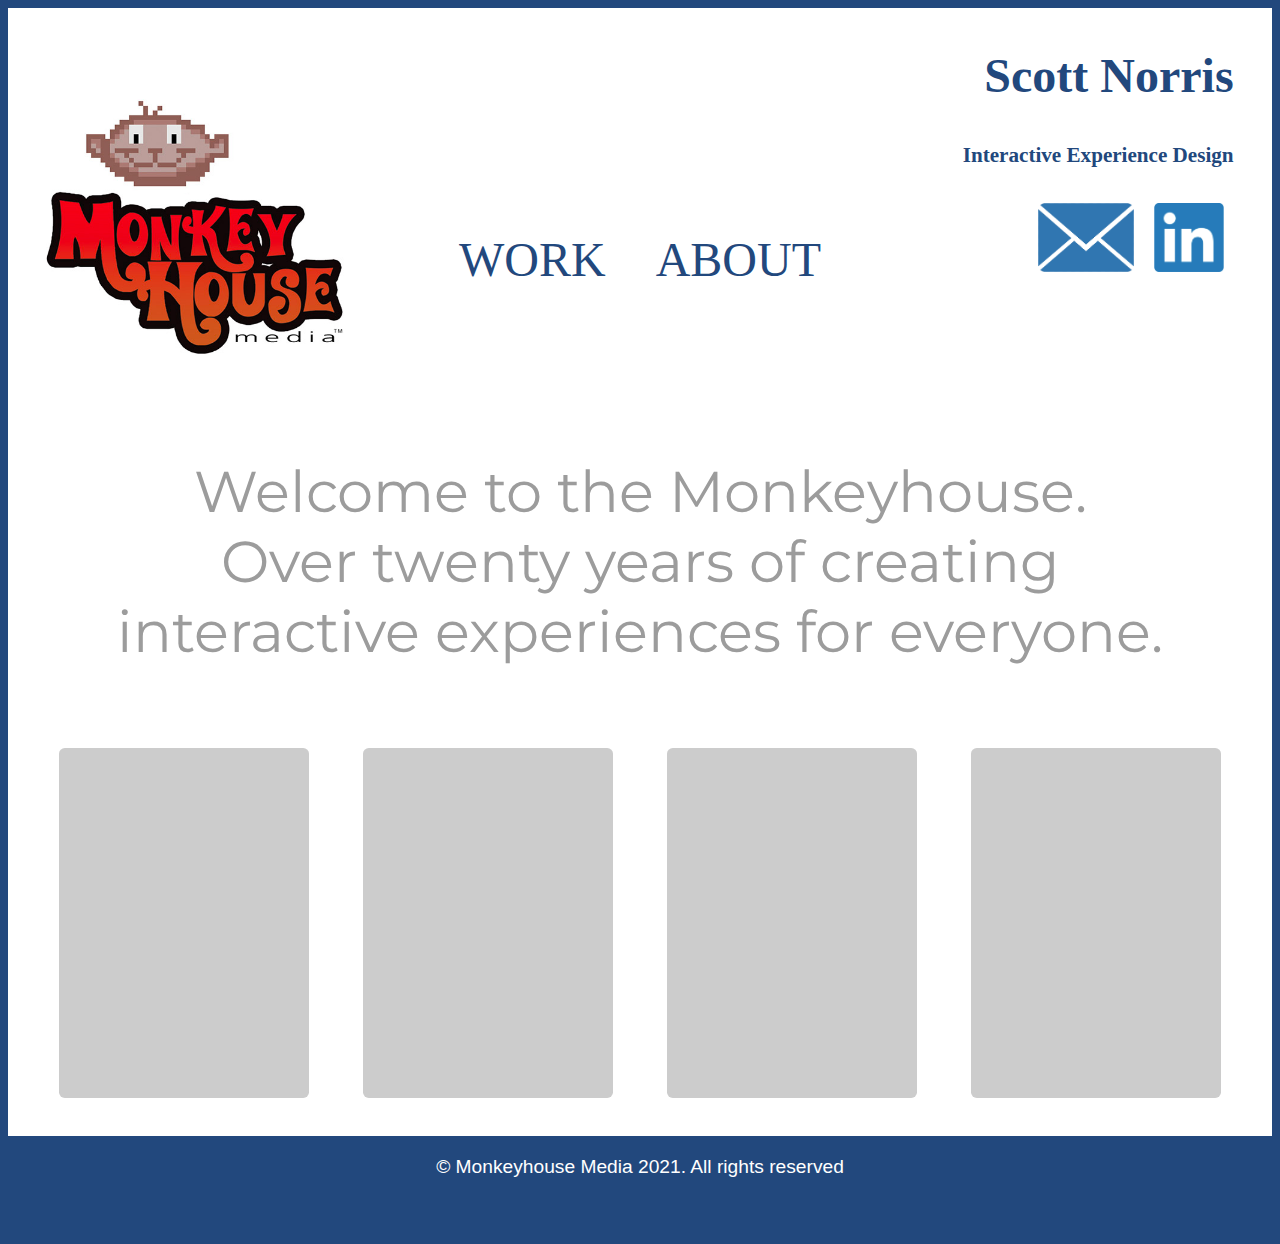
==== index.html @ dfb7ed65 "first commit" ====
<html>
  <head>
    <title>Monkeyhouse.Media</title>
    <link href='https://fonts.googleapis.com/css?family=Lobster' rel='stylesheet' type='text/css' />
    <link href='https://fonts.googleapis.com/css?family=Roboto' rel='stylesheet' type='text/css'>
    <meta name="viewport" content="width=device-width, initial-scale=1">
    <link rel="icon" 
          type="image/png" 
          href="images/logo-monkey_pixel_sq.png">
    <link rel="stylesheet" href="https://stackpath.bootstrapcdn.com/bootstrap/4.1.3/css/bootstrap.min.css" integrity="sha384-MCw98/SFnGE8fJT3GXwEOngsV7Zt27NXFoaoApmYm81iuXoPkFOJwJ8ERdknLPMO" crossorigin="anonymous">
    <link rel="stylesheet" href="css/bootstrap-grid.css">
    <link rel="stylesheet" href="css/style.css">
    <script src="/js/nav_fix_on_scroll.js"></script>
  </head>


<body>

  <div id="page-wrapper">
    <!-- site header-->
    <header id="header">
      <div id="top">
        <div id="logo-head">
          <img src="/images/mhm-logo-head.png" class="logo" alt="Monkeyhouse Media Logo">
        </div>

        <div id="identity">
          <h2 class="name">Scott Norris</h2>
          <h3 class="title">Interactive Experience Design</h3>
        </div>
      </div>

      <nav id="nav-main">
        <div id="logo">
          <img src="/images/mhm-logo-only.png" class="logo" alt="Monkeyhouse Media Logo">
        </div>
        <ul>
          <li>
            <a href="work.html">Work</a>
          </li>

          <li>
            <a href="about.html">About</a>
          </li>
        </ul>
          <div id="contact">

            <div class="links">
              <a href="mailto:scott@monkeyhouse-media.com">
                <img src="images/envelope.png" alt="Email me" class="email-icon">
              </a>
              <a href="https://www.linkedin.com/in/scott-norris-7701501/" target="_blank">
                <img src="images/linkedin-icon.png" alt="Email me" class="linkedin-icon">
              </a>
            </div>
          </div>
    
      </nav>
      


    </header>

    <main id="main home" class="d-flex justify-content-center align-items-center">
      <section id="content-wrapper d-flex justify-content-center align-items-center">
        <div class="row">
          <div class="col-lg-12 d-flex justify-content-center align-items-center">
            <div class="home-intro">
              <p>
                Welcome to the Monkeyhouse. 
                <br>
                Over twenty years of creating interactive experiences for everyone.
              </p>

              <!-- <p class="link text-center"><a href="work.html">View my <span class="em">work</span> Portfolio</a></p>
              <p class="link text-center"><a href="about.html">Read more <span class="em">about</span> the Monkeyhouse</a></p> -->
            </div>
          </div>
        </div>

        <div class="row folio-thumbs">
          <div class="col-sm-12 col-lg-3 text-center center">
            <div class="folio-tile">
              
            </div>
            
          </div>

          <div class="col-sm-12 col-lg-3 text-center center">
            <div class="folio-tile">
              
            </div>
          </div>

          <div class="col-sm-12 col-lg-3 text-center center">
            <div class="folio-tile">
             
            </div>
          </div>

          <div class="col-sm-12 col-lg-3 text-center center">
            <div class="folio-tile">
              
            </div>
          </div>
        </div>


      </section>
    </main>
  </div>

    <!-- site footer-->
    <footer id="footer">

      &copy; Monkeyhouse Media 2021. All rights reserved
      
      <!-- Google Analytics -->
      <script>
        (function(i,s,o,g,r,a,m){i['GoogleAnalyticsObject']=r;i[r]=i[r]||function(){
        (i[r].q=i[r].q||[]).push(arguments)},i[r].l=1*new Date();a=s.createElement(o),
        m=s.getElementsByTagName(o)[0];a.async=1;a.src=g;m.parentNode.insertBefore(a,m)
        })(window,document,'script','https://www.google-analytics.com/analytics.js','ga');

        ga('create', 'UA-106121831-1', 'auto');
        ga('send', 'pageview');

      </script>
    </footer>


</body>
</html>
---- css/style.css ----
/* --------------------------------------------------------------------------
   Font file import
   -------------------------------------------------------------------------- */
@import url("https://fonts.googleapis.com/css2?family=Montserrat:ital,wght@0,100;0,200;0,300;0,400;0,500;0,600;0,700;0,800;0,900;1,100;1,200;1,300;1,400;1,500;1,600;1,700;1,800;1,900&display=swap");
@font-face {
  font-family: 'frutiger-black';
  src: font-url("/fonts/Frutiger-Black");
  font-weight: normal;
  font-style: normal; }
@font-face {
  font-family: 'frutiger-black-cn';
  src: font-url("/fonts/Frutiger-BlackCn");
  font-weight: normal;
  font-style: normal; }
@font-face {
  font-family: 'frutiger-black-italic';
  src: font-url("/fonts/Frutiger-BlackItalic");
  font-weight: normal;
  font-style: normal; }
@font-face {
  font-family: 'frutiger-bold';
  src: font-url("/fonts/Frutiger-Bold");
  font-weight: normal;
  font-style: normal; }
@font-face {
  font-family: 'frutiger-bold-cn';
  src: font-url("/fonts/Frutiger-BoldCn");
  font-weight: normal;
  font-style: normal; }
@font-face {
  font-family: 'frutiger-bold-italic';
  src: font-url("/fonts/Frutiger-BoldItalic");
  font-weight: normal;
  font-style: normal; }
@font-face {
  font-family: 'frutiger-cn';
  src: font-url("/fonts/Frutiger-Cn");
  font-weight: normal;
  font-style: normal; }
@font-face {
  font-family: 'frutiger-extra-black-cn';
  src: font-url("/fonts/Frutiger-ExtraBlackCn");
  font-weight: normal;
  font-style: normal; }
@font-face {
  font-family: 'frutiger-extra-black-cn';
  src: font-url("/fonts/Frutiger-ExtraBlackCn");
  font-weight: normal;
  font-style: normal; }
@font-face {
  font-family: 'frutiger-italic';
  src: font-url("/fonts/Italic");
  font-weight: normal;
  font-style: normal; }
@font-face {
  font-family: 'frutiger-light';
  src: font-url("/fonts/Frutiger-Light");
  font-weight: normal;
  font-style: normal; }
@font-face {
  font-family: 'frutiger-light-cn';
  src: font-url("/fonts/Frutiger-ExtraLightCn");
  font-weight: normal;
  font-style: normal; }
@font-face {
  font-family: 'frutiger-extra-light-italic';
  src: font-url("/fonts/Frutiger-LightItalic");
  font-weight: normal;
  font-style: normal; }
@font-face {
  font-family: 'frutiger';
  src: font-url("/fonts/Frutiger-Roman");
  font-weight: normal;
  font-style: normal; }
@font-face {
  font-family: 'frutiger-ultra-black';
  src: font-url("/fonts/Frutiger-UltraBlack");
  font-weight: normal;
  font-style: normal; }
/************************************************

Color variables 

************************************************/
/************************************************

Viewport variables

************************************************/
/************************************************

Helper variables

************************************************/
.center {
  margin: 0 auto; }

body {
  background-color: #22487D;
  color: #9c9c9c;
  font-family: 'frutiger', sans-serif;
  font-size: 1.2em; }

a,
p,
h1,
h2,
h3,
h4 {
  font-family: 'Montserrat', sans-serif; }

a {
  font-size: 1.2em;
  color: #22487D; }
  a:visited, a:hover {
    color: #22487D; }

h1 {
  font-size: 3em;
  margin-bottom: -5px; }

p {
  font-size: 1.2em; }

p a {
  text-decoration: none; }
  p a:hover {
    color: #adadad; }

#page-wrapper {
  max-width: 1440px;
  background-color: #fff;
  margin: 0 auto;
  min-height: 90vh;
  padding: 2em;
  padding-top: 0; }

.em {
  text-transform: uppercase;
  font-family: 'frutiger-black', sans-serif; }

/*********************************

HEADER

**********************************/
#header #top {
  display: flex;
  justify-content: space-between;
  align-items: flex-end; }
  #header #top #logo-head {
    max-width: 300px;
    float: left; }
    #header #top #logo-head img {
      width: 100%; }
#header #nav-main {
  display: flex;
  justify-content: space-between;
  align-items: flex-start; }
  #header #nav-main #logo {
    max-width: 300px; }
  #header #nav-main #logo img {
    width: 100%; }

#nav-main ul {
  list-style-type: none;
  align-self: flex-start;
  padding-inline-start: 0; }
  #nav-main ul li {
    float: left;
    margin-left: 1px;
    margin-right: 1px; }
    #nav-main ul li a {
      font-size: 3em;
      font-family: 'frutiger-black';
      font-size: 2.5em;
      color: #22487D;
      padding: .5em;
      text-transform: uppercase; }
      #nav-main ul li a:hover, #nav-main ul li a.active {
        background-color: #3076B1;
        color: white;
        border-radius: .2em;
        text-decoration: none; }

a.active {
  background-color: #3076B1;
  color: white;
  border-radius: .2em;
  text-decoration: none; }

#contact {
  float: right;
  width: 300px; }

h2.name {
  font-family: 'frutiger-black';
  font-size: 2.5em;
  color: #22487D;
  text-align: right; }

h3.title {
  font-family: 'frutiger-bold';
  font-size: 1.1em;
  color: #22487D;
  text-align: right; }

.links {
  float: right; }
  .links a:hover {
    text-decoration: none; }

img.email-icon,
img.linkedin-icon {
  height: 3em;
  margin: 0 .3em; }
  img.email-icon:hover,
  img.linkedin-icon:hover {
    text-decoration: none; }

/******* end HEADER *************/
/*********************************

Main Content

**********************************/
#header .contact {
  text-align: right; }

main {
  min-height: 50vh;
  margin-top: 1em; }

.home-intro {
  padding: .5em;
  font-size: 2.5em;
  text-align: center; }

.home-intro .link {
  font-size: .5em; }

/*********************************

Portfolio Items

**********************************/
.folio-thumbs {
  justify-content: center; }

.folio-tile {
  width: 250px;
  background-color: #ccc;
  border-radius: .3em;
  min-height: 350px;
  margin: 0 auto;
  display: flex;
  align-items: center;
  justify-content: center; }

/*********************************

footer

**********************************/
footer#footer {
  background-color: #22487D;
  max-width: 1440px;
  position: relative;
  bottom: 0;
  text-align: center;
  height: 100px;
  margin: 0 auto;
  color: #fff;
  padding-top: 1em; }

/*********************************

sticky header

**********************************/
/* Style the navbar */
#header {
  overflow: hidden; }

/* Navbar links */
#header a {
  float: left;
  display: block;
  color: #f2f2f2;
  text-align: center;
  padding: 14px 3px;
  text-decoration: none; }

/* Page content */
.content {
  padding: 16px; }

/* The sticky class is added to the navbar with JS when it reaches its scroll position */
.sticky {
  background-color: #fff;
  position: fixed;
  top: 0;
  width: 100%;
  padding-right: 77px;
  z-index: 1000;
  box-shadow: 5px 3px 3px 3px #ccc; }

/* Add some top padding to the page content to prevent sudden quick movement (as the navigation bar gets a new position at the top of the page (position:fixed and top:0) */
/*********************************

Media Queries

**********************************/

/*# sourceMappingURL=style.css.map */
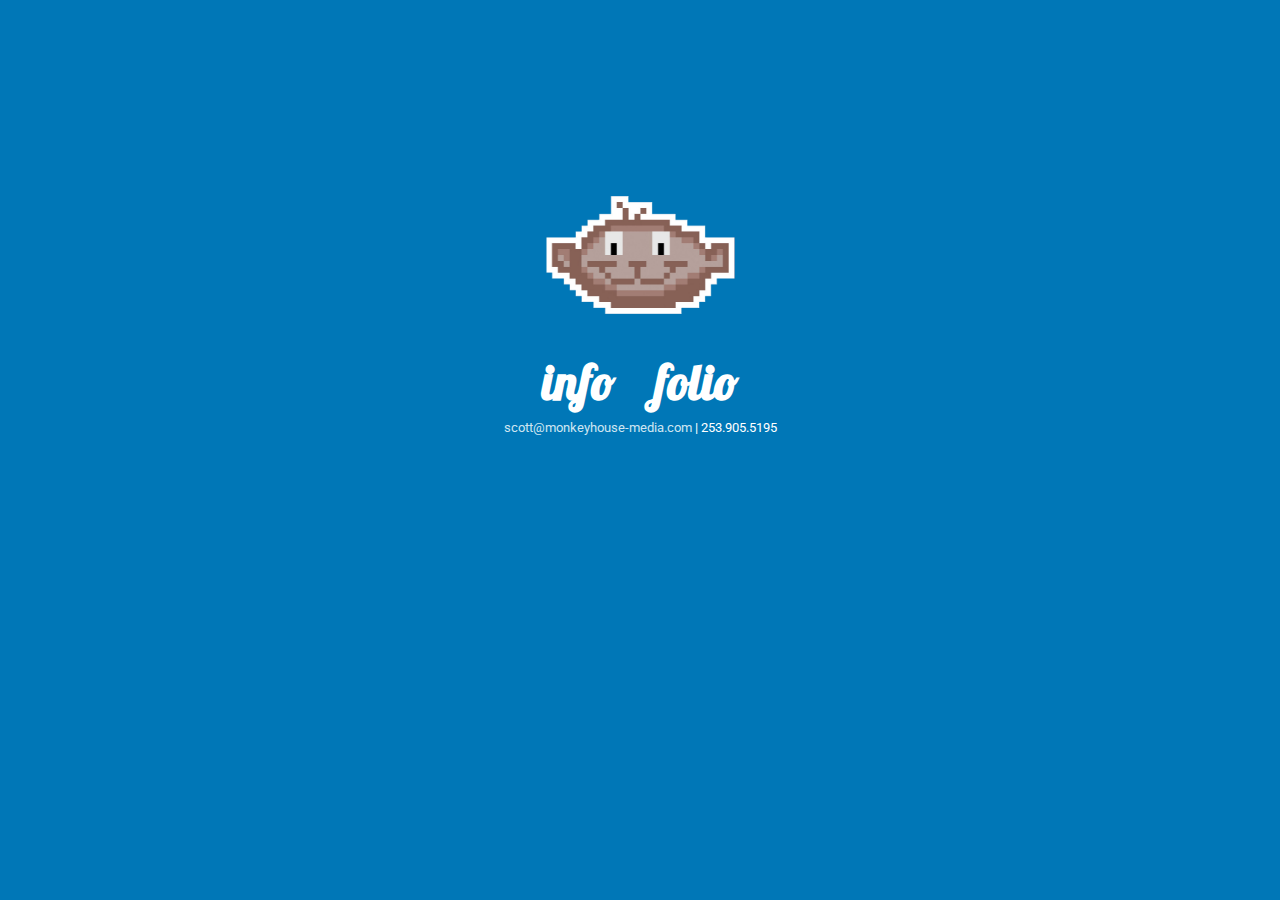
==== commit f8f543a2: "adding gencon map tools back to mhm site :(" ====
--- a/index.html
+++ b/index.html
@@ -1,133 +1,51 @@
 <html>
-  <head>
-    <title>Monkeyhouse.Media</title>
-    <link href='https://fonts.googleapis.com/css?family=Lobster' rel='stylesheet' type='text/css' />
-    <link href='https://fonts.googleapis.com/css?family=Roboto' rel='stylesheet' type='text/css'>
-    <meta name="viewport" content="width=device-width, initial-scale=1">
-    <link rel="icon" 
-          type="image/png" 
-          href="images/logo-monkey_pixel_sq.png">
-    <link rel="stylesheet" href="https://stackpath.bootstrapcdn.com/bootstrap/4.1.3/css/bootstrap.min.css" integrity="sha384-MCw98/SFnGE8fJT3GXwEOngsV7Zt27NXFoaoApmYm81iuXoPkFOJwJ8ERdknLPMO" crossorigin="anonymous">
-    <link rel="stylesheet" href="css/bootstrap-grid.css">
-    <link rel="stylesheet" href="css/style.css">
-    <script src="/js/nav_fix_on_scroll.js"></script>
-  </head>
+<head>
+<title>Monkeyhouse.Media</title>
+<link href='https://fonts.googleapis.com/css?family=Lobster' rel='stylesheet' type='text/css' />
+<link href='https://fonts.googleapis.com/css?family=Roboto' rel='stylesheet' type='text/css'>
+<link href='css/style.css' rel='stylesheet' type='text/css'>
+
+<meta name="viewport" content="width=device-width, initial-scale=1">
+<link rel="icon" 
+      type="image/png" 
+      href="images/logo-monkey_pixel_sq.png">
 
 
+
+</head>
+
 <body>
+<div id="ph">
+  <div id="logo">
+    <img src="/images/logo-monkey_pixel_sq.png" />
+  </div>
+  <!-- 
+  <div>
+      <img src="/images/mhm_logo_bcard_bw-3.png" style="width: 30%" />
+  </div>
+  -->
+  <h1>
+      <a href="about.html">info</a> 
+      &nbsp;&nbsp;
+      <a href="folio.html">folio</a>
+  </h1>
+<p><a href="mailto:scott@monkeyhouse.media">scott@monkeyhouse-media.com</a> | 253.905.5195</p>
+</div>
 
-  <div id="page-wrapper">
-    <!-- site header-->
-    <header id="header">
-      <div id="top">
-        <div id="logo-head">
-          <img src="/images/mhm-logo-head.png" class="logo" alt="Monkeyhouse Media Logo">
-        </div>
+<footer>
+    
+    <!-- Google Analytics -->
+    <script>
+  (function(i,s,o,g,r,a,m){i['GoogleAnalyticsObject']=r;i[r]=i[r]||function(){
+  (i[r].q=i[r].q||[]).push(arguments)},i[r].l=1*new Date();a=s.createElement(o),
+  m=s.getElementsByTagName(o)[0];a.async=1;a.src=g;m.parentNode.insertBefore(a,m)
+  })(window,document,'script','https://www.google-analytics.com/analytics.js','ga');
 
-        <div id="identity">
-          <h2 class="name">Scott Norris</h2>
-          <h3 class="title">Interactive Experience Design</h3>
-        </div>
-      </div>
+  ga('create', 'UA-106121831-1', 'auto');
+  ga('send', 'pageview');
 
-      <nav id="nav-main">
-        <div id="logo">
-          <img src="/images/mhm-logo-only.png" class="logo" alt="Monkeyhouse Media Logo">
-        </div>
-        <ul>
-          <li>
-            <a href="work.html">Work</a>
-          </li>
-
-          <li>
-            <a href="about.html">About</a>
-          </li>
-        </ul>
-          <div id="contact">
-
-            <div class="links">
-              <a href="mailto:scott@monkeyhouse-media.com">
-                <img src="images/envelope.png" alt="Email me" class="email-icon">
-              </a>
-              <a href="https://www.linkedin.com/in/scott-norris-7701501/" target="_blank">
-                <img src="images/linkedin-icon.png" alt="Email me" class="linkedin-icon">
-              </a>
-            </div>
-          </div>
-    
-      </nav>
-      
-
-
-    </header>
-
-    <main id="main home" class="d-flex justify-content-center align-items-center">
-      <section id="content-wrapper d-flex justify-content-center align-items-center">
-        <div class="row">
-          <div class="col-lg-12 d-flex justify-content-center align-items-center">
-            <div class="home-intro">
-              <p>
-                Welcome to the Monkeyhouse. 
-                <br>
-                Over twenty years of creating interactive experiences for everyone.
-              </p>
-
-              <!-- <p class="link text-center"><a href="work.html">View my <span class="em">work</span> Portfolio</a></p>
-              <p class="link text-center"><a href="about.html">Read more <span class="em">about</span> the Monkeyhouse</a></p> -->
-            </div>
-          </div>
-        </div>
-
-        <div class="row folio-thumbs">
-          <div class="col-sm-12 col-lg-3 text-center center">
-            <div class="folio-tile">
-              
-            </div>
-            
-          </div>
-
-          <div class="col-sm-12 col-lg-3 text-center center">
-            <div class="folio-tile">
-              
-            </div>
-          </div>
-
-          <div class="col-sm-12 col-lg-3 text-center center">
-            <div class="folio-tile">
-             
-            </div>
-          </div>
-
-          <div class="col-sm-12 col-lg-3 text-center center">
-            <div class="folio-tile">
-              
-            </div>
-          </div>
-        </div>
-
-
-      </section>
-    </main>
-  </div>
-
-    <!-- site footer-->
-    <footer id="footer">
-
-      &copy; Monkeyhouse Media 2021. All rights reserved
-      
-      <!-- Google Analytics -->
-      <script>
-        (function(i,s,o,g,r,a,m){i['GoogleAnalyticsObject']=r;i[r]=i[r]||function(){
-        (i[r].q=i[r].q||[]).push(arguments)},i[r].l=1*new Date();a=s.createElement(o),
-        m=s.getElementsByTagName(o)[0];a.async=1;a.src=g;m.parentNode.insertBefore(a,m)
-        })(window,document,'script','https://www.google-analytics.com/analytics.js','ga');
-
-        ga('create', 'UA-106121831-1', 'auto');
-        ga('send', 'pageview');
-
-      </script>
-    </footer>
-
+</script>
+</footer>
 
 </body>
 </html>--- a/css/style.css
+++ b/css/style.css
@@ -96,220 +96,47 @@
   margin: 0 auto; }
 
 body {
-  background-color: #22487D;
-  color: #9c9c9c;
-  font-family: 'frutiger', sans-serif;
-  font-size: 1.2em; }
+  background-color: #0077B7;
+  color: #fff; }
 
-a,
-p,
-h1,
-h2,
-h3,
-h4 {
-  font-family: 'Montserrat', sans-serif; }
-
-a {
-  font-size: 1.2em;
-  color: #22487D; }
-  a:visited, a:hover {
-    color: #22487D; }
+#ph {
+  text-align: center;
+  margin-top: 10em; }
 
 h1 {
+  font-family: 'Lobster', cursive;
   font-size: 3em;
   margin-bottom: -5px; }
+  h1 a {
+    color: #fff;
+    text-decoration: none; }
+    h1 a:hover {
+      color: #fff;
+      text-decoration: underline; }
 
 p {
-  font-size: 1.2em; }
+  font-family: 'Roboto', sans-serif;
+  font-size: 0.8em; }
 
 p a {
-  text-decoration: none; }
-  p a:hover {
-    color: #adadad; }
-
-#page-wrapper {
-  max-width: 1440px;
-  background-color: #fff;
-  margin: 0 auto;
-  min-height: 90vh;
-  padding: 2em;
-  padding-top: 0; }
-
-.em {
-  text-transform: uppercase;
-  font-family: 'frutiger-black', sans-serif; }
-
-/*********************************
-
-HEADER
-
-**********************************/
-#header #top {
-  display: flex;
-  justify-content: space-between;
-  align-items: flex-end; }
-  #header #top #logo-head {
-    max-width: 300px;
-    float: left; }
-    #header #top #logo-head img {
-      width: 100%; }
-#header #nav-main {
-  display: flex;
-  justify-content: space-between;
-  align-items: flex-start; }
-  #header #nav-main #logo {
-    max-width: 300px; }
-  #header #nav-main #logo img {
-    width: 100%; }
-
-#nav-main ul {
-  list-style-type: none;
-  align-self: flex-start;
-  padding-inline-start: 0; }
-  #nav-main ul li {
-    float: left;
-    margin-left: 1px;
-    margin-right: 1px; }
-    #nav-main ul li a {
-      font-size: 3em;
-      font-family: 'frutiger-black';
-      font-size: 2.5em;
-      color: #22487D;
-      padding: .5em;
-      text-transform: uppercase; }
-      #nav-main ul li a:hover, #nav-main ul li a.active {
-        background-color: #3076B1;
-        color: white;
-        border-radius: .2em;
-        text-decoration: none; }
-
-a.active {
-  background-color: #3076B1;
-  color: white;
-  border-radius: .2em;
+  color: #CFE6F2 !important;
   text-decoration: none; }
 
-#contact {
-  float: right;
-  width: 300px; }
+p a:hover {
+  color: #adadad !important; }
 
-h2.name {
-  font-family: 'frutiger-black';
-  font-size: 2.5em;
-  color: #22487D;
-  text-align: right; }
+#logo {
+  text-align: center;
+  margin: 0 auto;
+  margin-bottom: -30px; }
 
-h3.title {
-  font-family: 'frutiger-bold';
-  font-size: 1.1em;
-  color: #22487D;
-  text-align: right; }
+#logo img {
+  width: 15%; }
 
-.links {
-  float: right; }
-  .links a:hover {
-    text-decoration: none; }
+/***********************************************
 
-img.email-icon,
-img.linkedin-icon {
-  height: 3em;
-  margin: 0 .3em; }
-  img.email-icon:hover,
-  img.linkedin-icon:hover {
-    text-decoration: none; }
+Styling from version 1
 
-/******* end HEADER *************/
-/*********************************
-
-Main Content
-
-**********************************/
-#header .contact {
-  text-align: right; }
-
-main {
-  min-height: 50vh;
-  margin-top: 1em; }
-
-.home-intro {
-  padding: .5em;
-  font-size: 2.5em;
-  text-align: center; }
-
-.home-intro .link {
-  font-size: .5em; }
-
-/*********************************
-
-Portfolio Items
-
-**********************************/
-.folio-thumbs {
-  justify-content: center; }
-
-.folio-tile {
-  width: 250px;
-  background-color: #ccc;
-  border-radius: .3em;
-  min-height: 350px;
-  margin: 0 auto;
-  display: flex;
-  align-items: center;
-  justify-content: center; }
-
-/*********************************
-
-footer
-
-**********************************/
-footer#footer {
-  background-color: #22487D;
-  max-width: 1440px;
-  position: relative;
-  bottom: 0;
-  text-align: center;
-  height: 100px;
-  margin: 0 auto;
-  color: #fff;
-  padding-top: 1em; }
-
-/*********************************
-
-sticky header
-
-**********************************/
-/* Style the navbar */
-#header {
-  overflow: hidden; }
-
-/* Navbar links */
-#header a {
-  float: left;
-  display: block;
-  color: #f2f2f2;
-  text-align: center;
-  padding: 14px 3px;
-  text-decoration: none; }
-
-/* Page content */
-.content {
-  padding: 16px; }
-
-/* The sticky class is added to the navbar with JS when it reaches its scroll position */
-.sticky {
-  background-color: #fff;
-  position: fixed;
-  top: 0;
-  width: 100%;
-  padding-right: 77px;
-  z-index: 1000;
-  box-shadow: 5px 3px 3px 3px #ccc; }
-
-/* Add some top padding to the page content to prevent sudden quick movement (as the navigation bar gets a new position at the top of the page (position:fixed and top:0) */
-/*********************************
-
-Media Queries
-
-**********************************/
+***********************************************/
 
 /*# sourceMappingURL=style.css.map */
